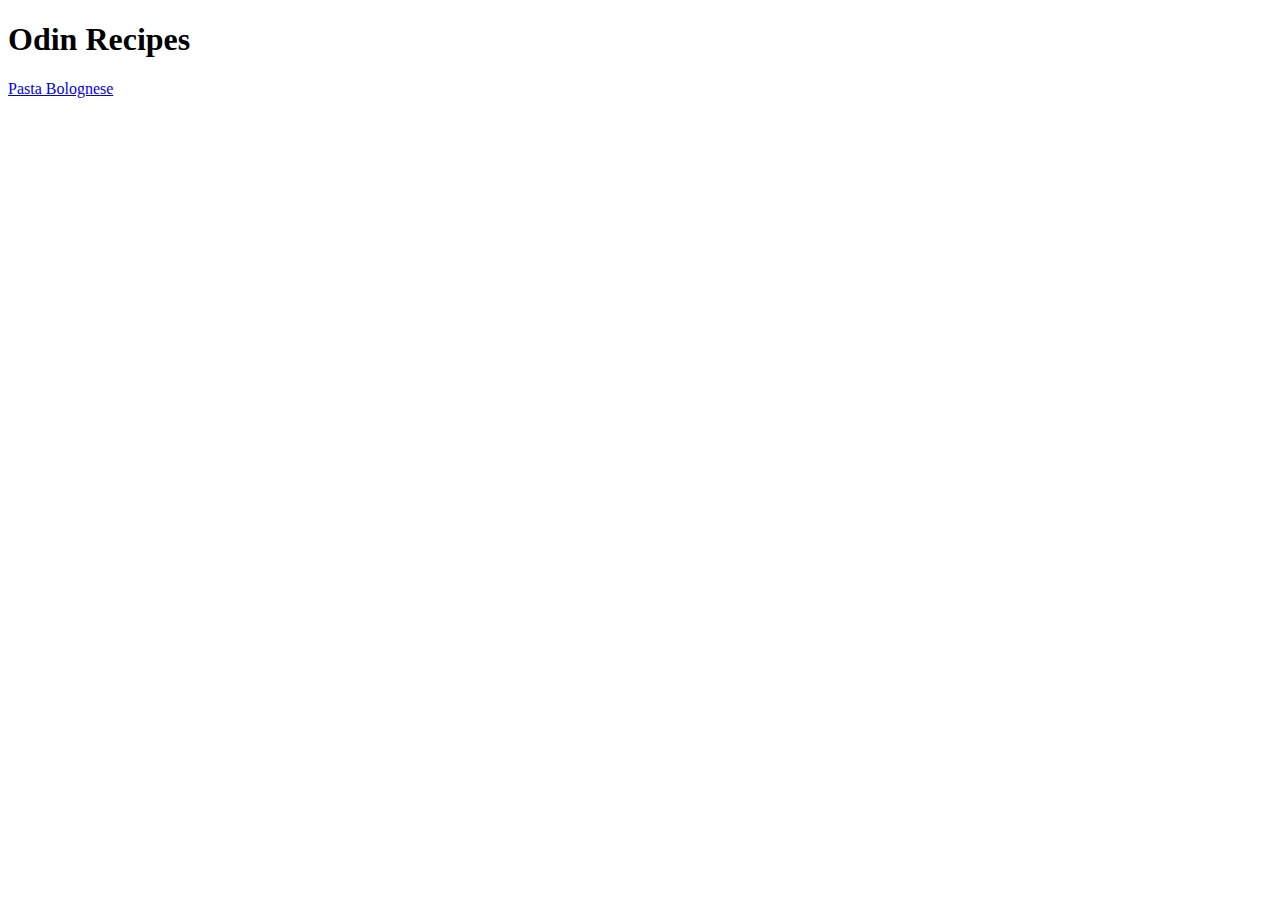
==== index.html @ 40abaa44 "Creation index.html, recipes directory and first recipe html" ====
<!DOCTYPE html>

<html lang="en">

<head>
    <meta charset="utf-8">
    <title>Odin Recipes</title>
</head>

<body>
    <h1>Odin Recipes</h1>
    <a href="https://www.allrecipes.com/recipe/158140/spaghetti-sauce-with-ground-beef/">Pasta Bolognese</a>
</body>

</html>
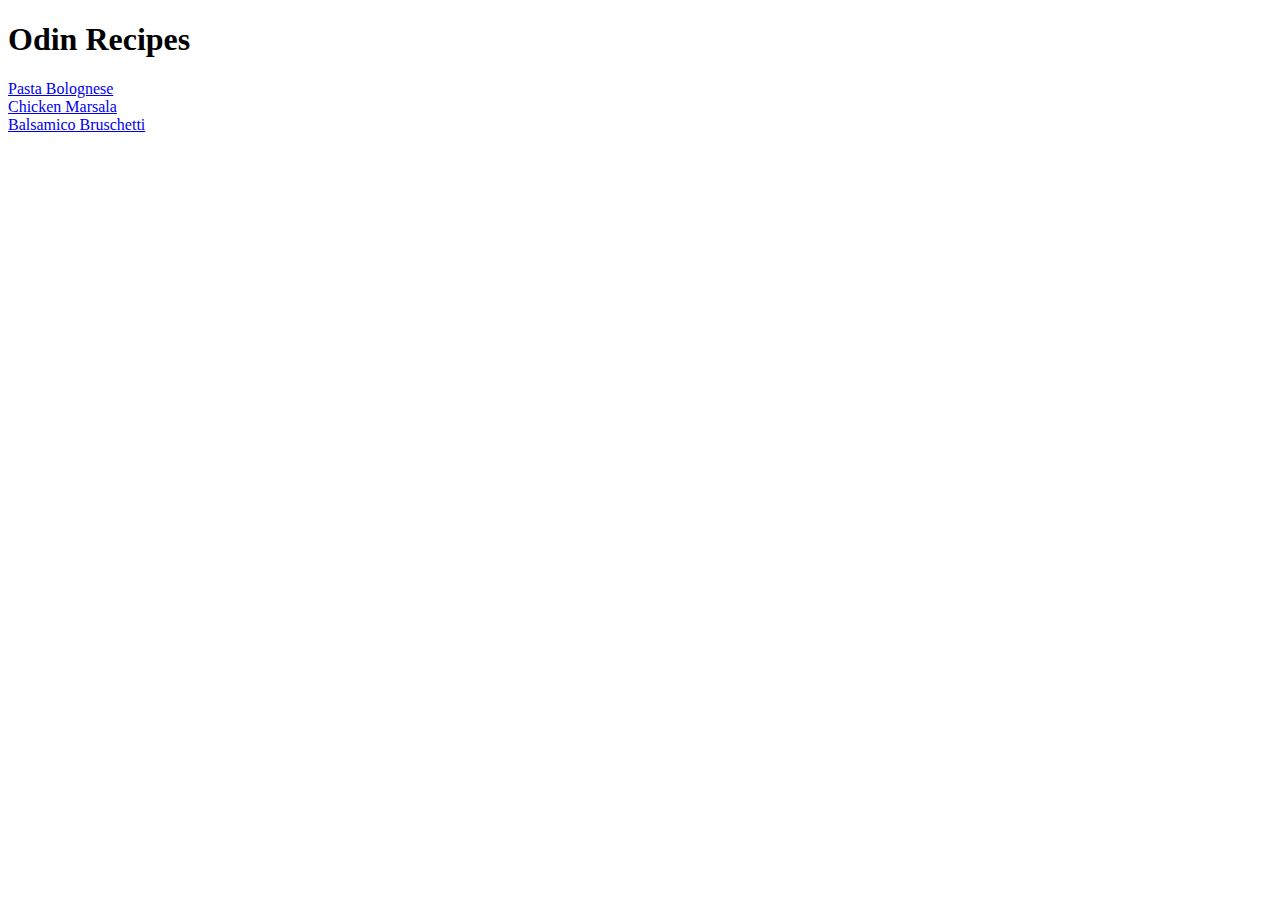
==== commit da5b8e44: "Added new links to index.html, added 2 new pages with recipes and 1 recipe page completed" ====
--- a/index.html
+++ b/index.html
@@ -9,7 +9,10 @@
 
 <body>
     <h1>Odin Recipes</h1>
-    <a href="https://www.allrecipes.com/recipe/158140/spaghetti-sauce-with-ground-beef/">Pasta Bolognese</a>
+    <uo>
+        <li><a href="./recipes/pasta-bolognese.html">Pasta Bolognese</a></li>
+        <li><a href="./recipes/chicken-marsala.html">Chicken Marsala</a></li>
+        <li><a href="./recipes/balsamico-bruschetti">Balsamico Bruschetti</a></li>
 </body>
 
 </html>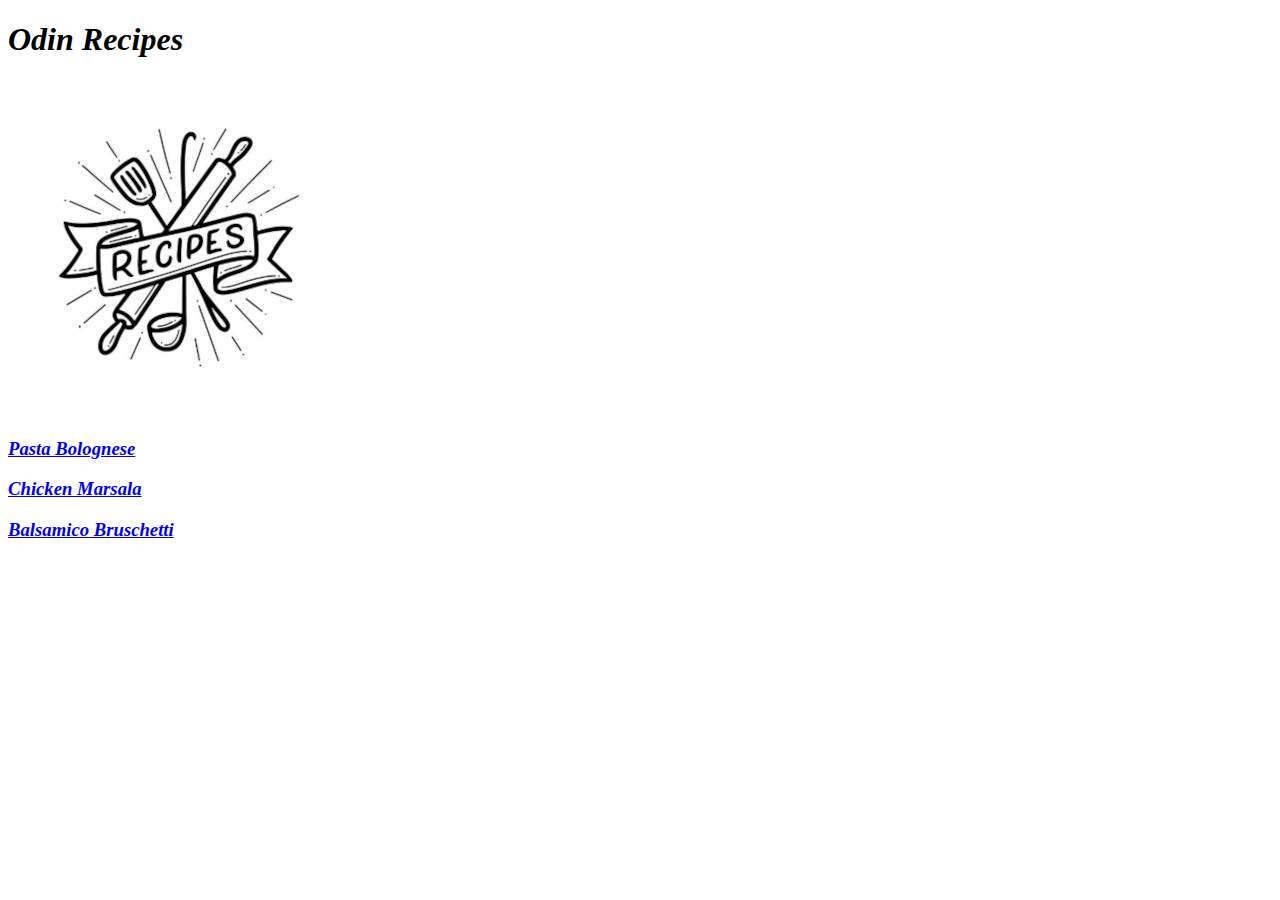
==== commit 47c72460: "Added content to the 3rd page, added 'return to the top' button" ====
--- a/index.html
+++ b/index.html
@@ -8,11 +8,13 @@
 </head>
 
 <body>
-    <h1>Odin Recipes</h1>
+    <em><strong><h1>Odin Recipes</h1></strong>
+    <img src="./recipes/recipe_image.jpg" alt="Recipes logo">
     <uo>
-        <li><a href="./recipes/pasta-bolognese.html">Pasta Bolognese</a></li>
-        <li><a href="./recipes/chicken-marsala.html">Chicken Marsala</a></li>
-        <li><a href="./recipes/balsamico-bruschetti">Balsamico Bruschetti</a></li>
+        <em><h3><li><a href="./recipes/pasta-bolognese.html">Pasta Bolognese</a></li></h3></em>
+        <em><h3><li><a href="./recipes/chicken-marsala.html">Chicken Marsala</a></li></h3></em>
+        <em><h3><li><a href="./recipes/balsamico-bruschetti.html">Balsamico Bruschetti</a></li></h3></em>
+    </uo>
 </body>
 
 </html>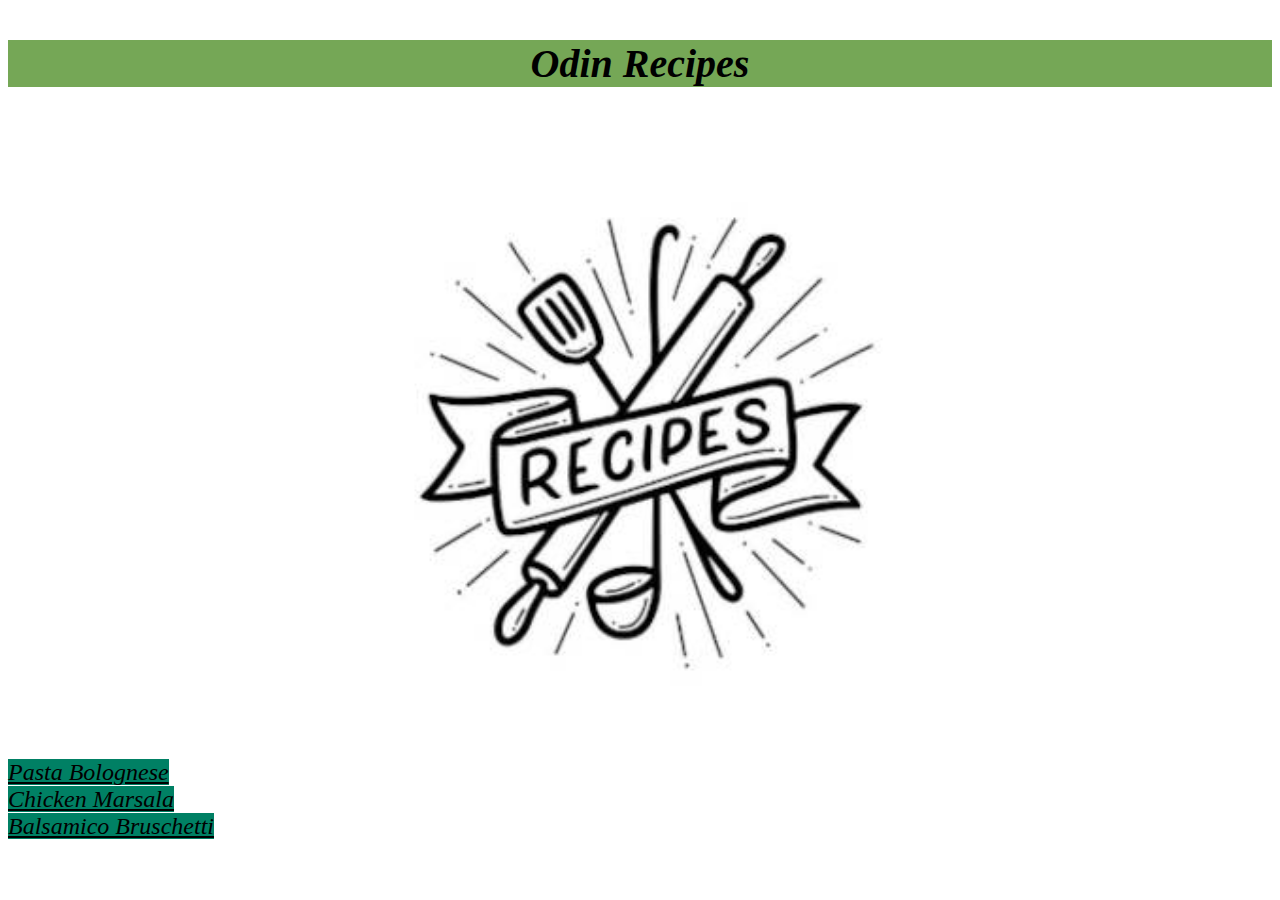
==== commit c2cfc81c: "Added style.css and all html pages modified in order to be styled with css" ====
--- a/index.html
+++ b/index.html
@@ -5,15 +5,17 @@
 <head>
     <meta charset="utf-8">
     <title>Odin Recipes</title>
+    <link rel="stylesheet" href="./style.css">
+    <a id="home"></a>
 </head>
 
 <body>
-    <em><strong><h1>Odin Recipes</h1></strong>
-    <img src="./recipes/recipe_image.jpg" alt="Recipes logo">
+    <p class="title" >Odin Recipes</p>
+    <img class="center" src="./recipes/recipe_image.jpg" alt="Recipes logo">
     <uo>
-        <em><h3><li><a href="./recipes/pasta-bolognese.html">Pasta Bolognese</a></li></h3></em>
-        <em><h3><li><a href="./recipes/chicken-marsala.html">Chicken Marsala</a></li></h3></em>
-        <em><h3><li><a href="./recipes/balsamico-bruschetti.html">Balsamico Bruschetti</a></li></h3></em>
+            <li><a class="link" href="./recipes/pasta-bolognese.html">Pasta Bolognese</a></li>
+            <li><a class="link" href="./recipes/chicken-marsala.html">Chicken Marsala</a></li>
+            <li><a class="link" href="./recipes/balsamico-bruschetti.html">Balsamico Bruschetti</a></li>
     </uo>
 </body>
 
--- a/style.css
+++ b/style.css
@@ -0,0 +1,46 @@
+p.title {
+    background-color: rgb(117, 167, 86);
+    text-align: center;
+    color: black;
+    font-weight: 700;
+    font-size: 40px;
+    font-style: italic;
+    font-family: Georgia, 'Times New Roman', Times, serif;
+}
+
+.center {
+    display: block;
+    margin-left: auto;
+    margin-right: auto;
+    width: 50%;
+}
+
+.intro {
+    font-style: italic;
+}
+
+.link {
+    background-color: rgb(0, 128, 100);
+    font-size: 24px;
+    color: black;
+    font-weight: lighter;
+    font-style: italic;
+    font-family:Georgia, 'Times New Roman', Times, serif ;
+}
+.subtitle {
+    background-color: grey;
+    text-align: center;
+    font-size: 20px;
+    color: black;
+    font-weight: 700;
+}
+
+.subtitle.description {
+    background-color: rgb(202, 214, 133);
+}
+
+.button {
+    background-color: grey;
+    font-size: 14px;
+}
+
